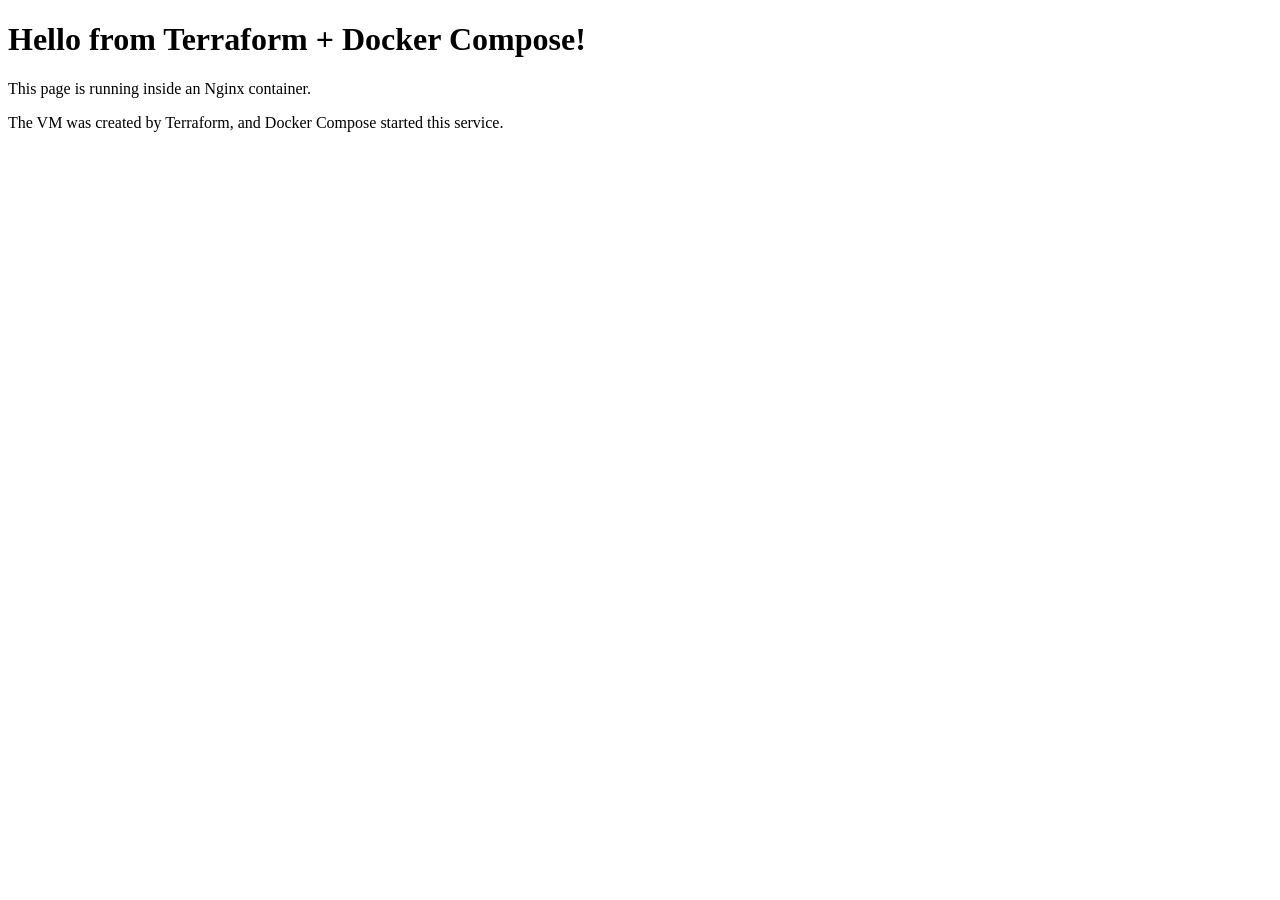
==== docker/hello-world-site/index.html @ c9ee5608 "Initial commit" ====
<!DOCTYPE html>
<html>
<head>
  <title>Joel's Terraform Docker Lab</title>
</head>
<body>
  <h1>Hello from Terraform + Docker Compose!</h1>
  <p>This page is running inside an Nginx container.</p>
  <p>The VM was created by Terraform, and Docker Compose started this service.</p>
</body>
</html>
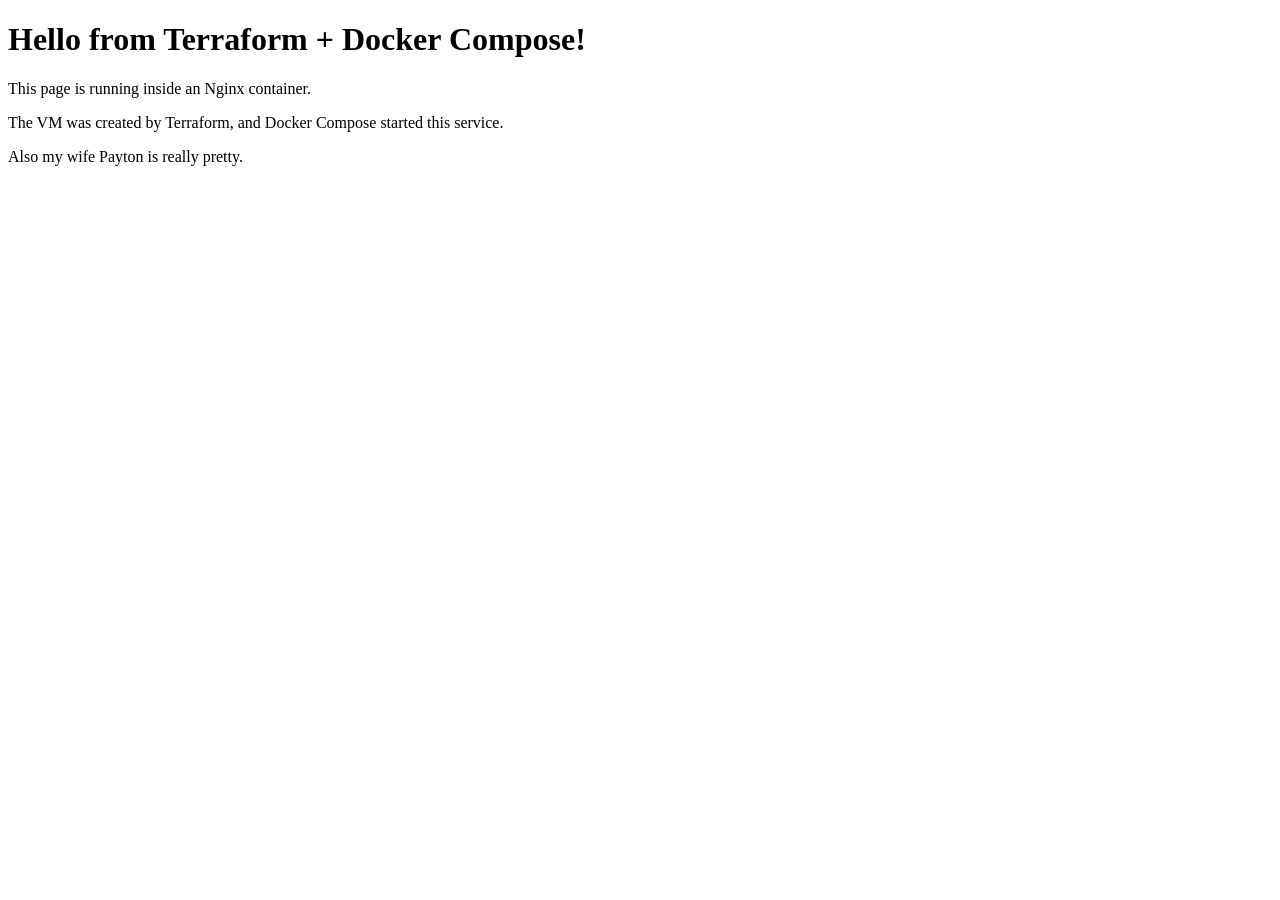
==== commit ec640574: "Payton update" ====
--- a/docker/hello-world-site/index.html
+++ b/docker/hello-world-site/index.html
@@ -7,5 +7,6 @@
   <h1>Hello from Terraform + Docker Compose!</h1>
   <p>This page is running inside an Nginx container.</p>
   <p>The VM was created by Terraform, and Docker Compose started this service.</p>
+  <p>Also my wife Payton is really pretty.</p>
 </body>
 </html>
